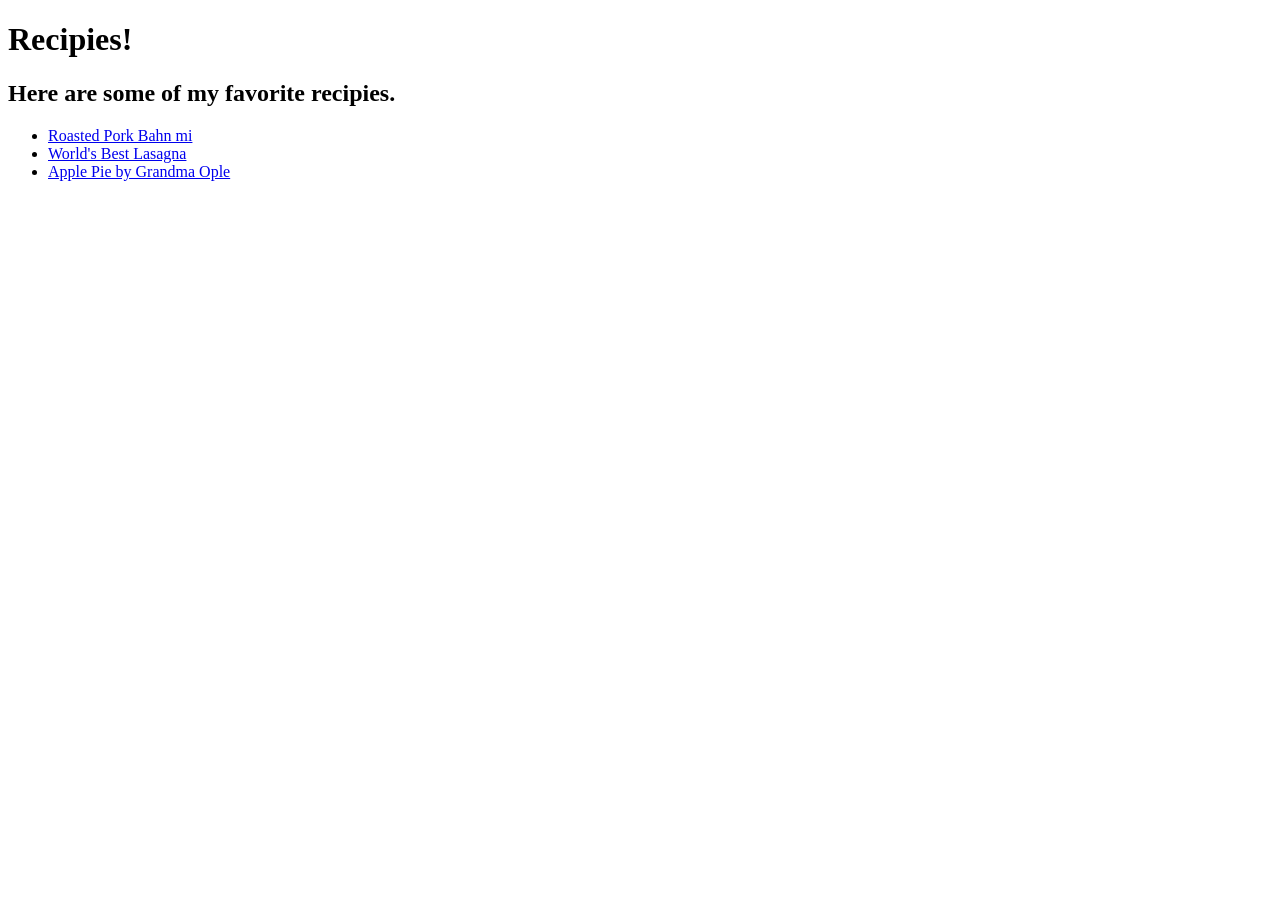
==== index.html @ e53f25cc "Create links to recipe pages To access the recipe pages, I edited index.html" ====
<!DOCTYPE html>
<html lang="en">
<head>
    <meta charset="UTF-8">
    <meta name="viewport" content="width=device-width, initial-scale=1.0">
    <title>Recipe Practice!</title>
</head>
<body>
    <h1>Recipies!</h1>
    <h2>Here are some of my favorite recipies.</h2>
    <ul>
        <li><a href="./recipes/bahnmi.html">Roasted Pork Bahn mi</a></li>
        <li><a href="./recipes/lasagna.html">World's Best Lasagna</a></li>
        <li><a href="./recipes/applepie.html">Apple Pie by Grandma Ople</a></li>
    </ul>
</body>
</html>
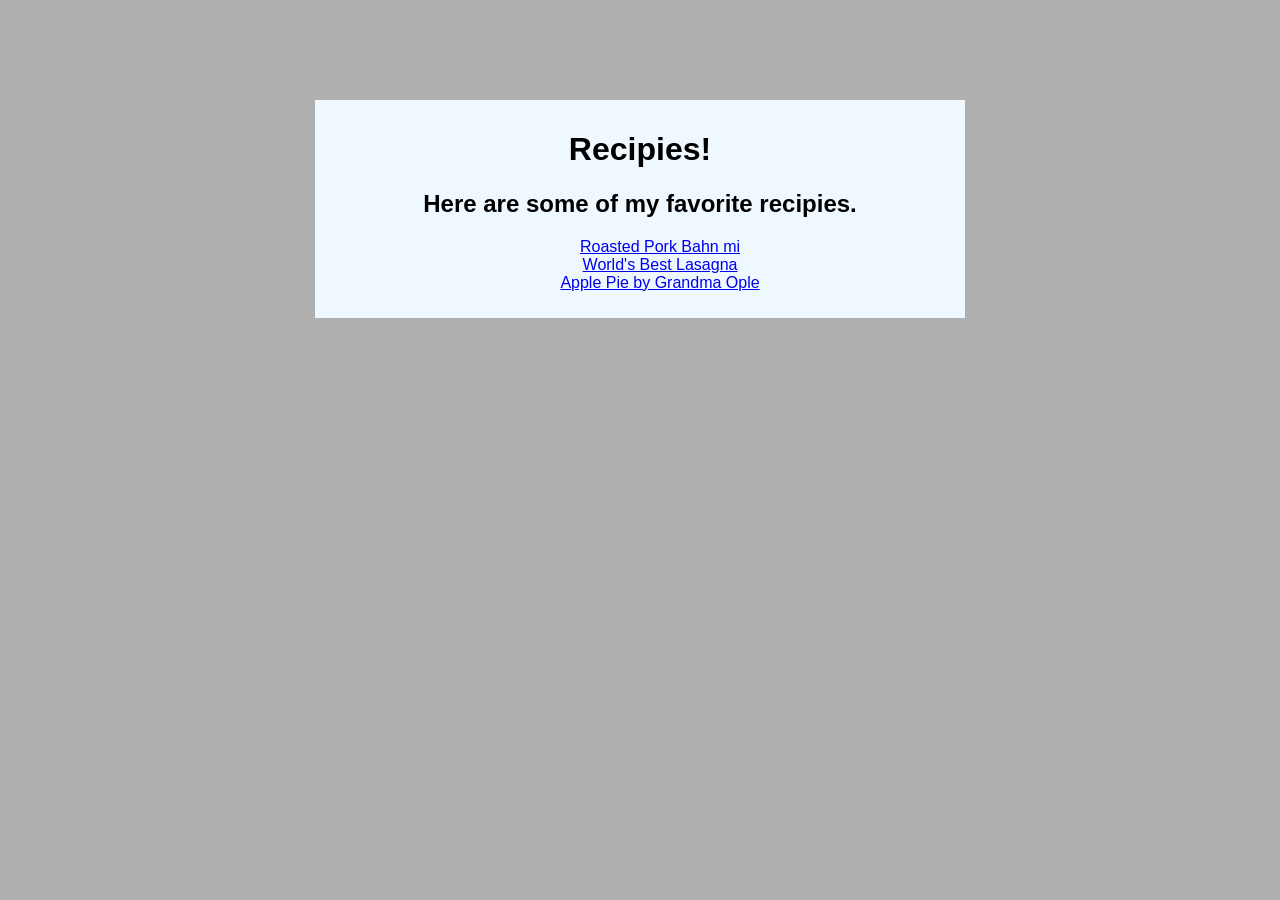
==== commit 4a0a65e5: "Add styling with css" ====
--- a/index.html
+++ b/index.html
@@ -3,15 +3,18 @@
 <head>
     <meta charset="UTF-8">
     <meta name="viewport" content="width=device-width, initial-scale=1.0">
+    <link rel="stylesheet" href="styles.css">
     <title>Recipe Practice!</title>
 </head>
 <body>
-    <h1>Recipies!</h1>
-    <h2>Here are some of my favorite recipies.</h2>
-    <ul>
-        <li><a href="./recipes/bahnmi.html">Roasted Pork Bahn mi</a></li>
-        <li><a href="./recipes/lasagna.html">World's Best Lasagna</a></li>
-        <li><a href="./recipes/applepie.html">Apple Pie by Grandma Ople</a></li>
-    </ul>
+    <div class="card">
+        <h1>Recipies!</h1>
+        <h2>Here are some of my favorite recipies.</h2>
+        <ul class="list">
+            <li><a href="./recipes/bahnmi.html">Roasted Pork Bahn mi</a></li>
+            <li><a href="./recipes/lasagna.html">World's Best Lasagna</a></li>
+            <li><a href="./recipes/applepie.html">Apple Pie by Grandma Ople</a></li>
+        </ul>
+    </div>
 </body>
 </html>
--- a/styles.css
+++ b/styles.css
@@ -0,0 +1,31 @@
+*{
+    font-family: Helvetica, sans-serif;
+}
+
+body{
+    background-color: rgb(175, 175, 175);
+    text-align: center;
+}
+
+.card{
+    background-color: aliceblue;
+    max-width: 650px;
+    margin-left: auto;
+    margin-right: auto;
+    margin-top: 100px;
+    box-sizing: border-box;
+    padding: 10px;
+}
+
+ul{
+    list-style-position: inside;
+    
+}
+.list{
+    list-style-type: none;
+}
+img{
+    max-width: 500px;
+    display: block;
+    margin: 0 auto;
+}
